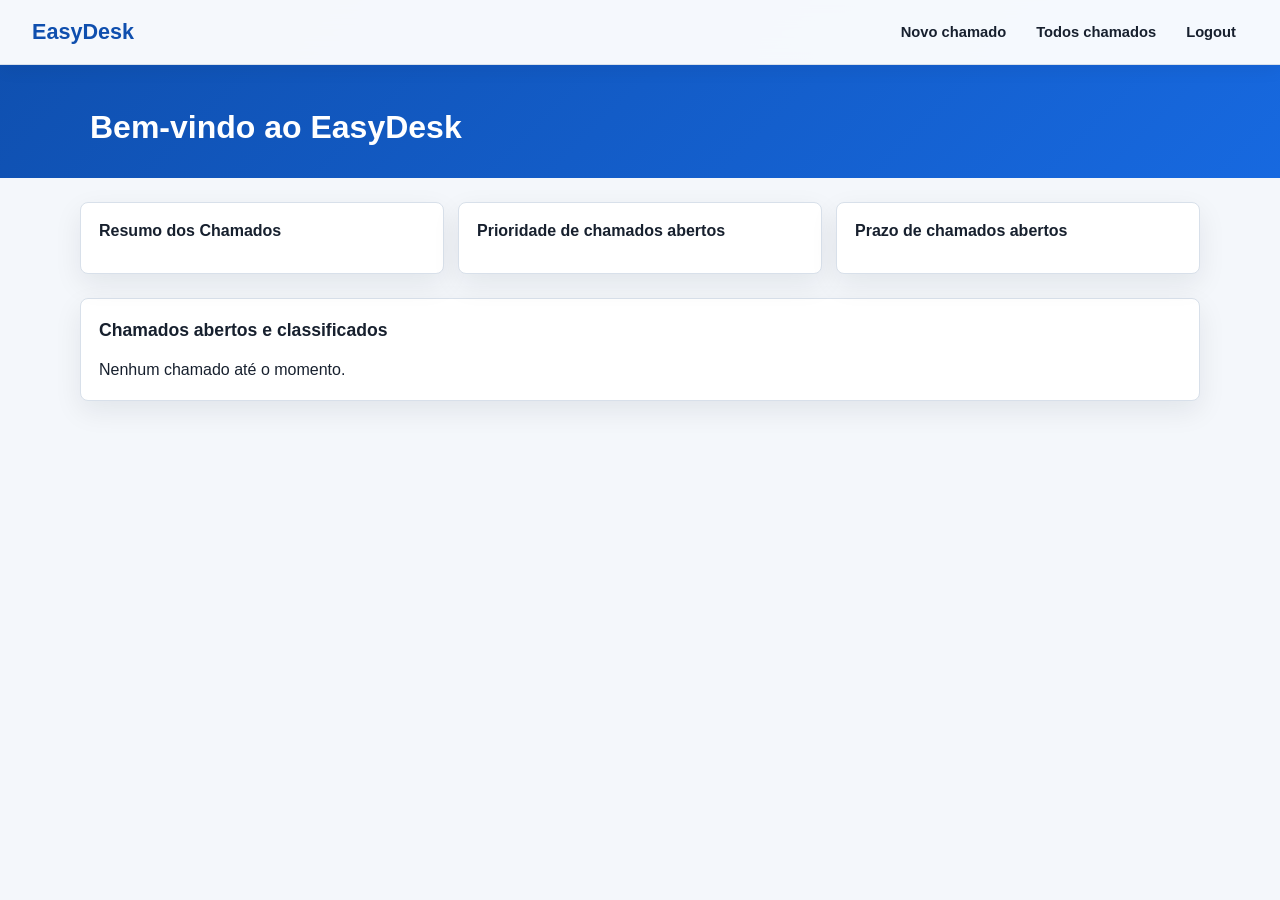
==== html/index.html @ d9579709 "Reorganização do projeto em pastas" ====
<!DOCTYPE html>
<html lang="en">
<head>
    <meta charset="UTF-8">
    <meta name="viewport" content="width=device-width, initial-scale=1.0">
    <title>EasyDesk</title>
    <meta name="description" content="Sistema para gerenciar chamados.">
    <link rel="icon" href="./img/favicon.png">
    <link rel="stylesheet" href="../css/index.css">
</head>
<body>
    <header>
        <div class="header-container">
            <h1>EasyDesk</h1>
        </div>

        <nav>
            <input type="checkbox" id="check">
            <label for="check">&#x2630;</label>
            <ul>
                <li><a href="../html/form.html">Novo chamado</a></li>
                <li><a href="../html/todoschamados.html">Todos chamados</a></li>
                <li><a href="../html/login.html">Logout</a></li>
            </ul>
        </nav>
    </header>
    <main>
        <h2>Bem-vindo ao EasyDesk</h2>
    </main>

    <section id="resumo">
        <div class="resume-card status">
            <h3>Resumo dos Chamados</h3>
            <div class="dados dados-resumo">
            </div>
        </div>

        <div class="resume-card priority">
            <h3>Prioridade de chamados abertos</h3>
            <div class="dados dados-prioridade">
            </div>
        </div>

        <div class="resume-card deadline">
            <h3>Prazo de chamados abertos</h3>
            <div class="dados dados-deadline">
            </div>
        </div>
    </section>

    <section id="todos-chamados">
        <h3>Chamados abertos e classificados</h3>
        <div class="cards-chamados"></div>
    </section>

    <script type="module" src="../js/index.js"></script>

</body>
</html>
---- css/index.css ----
* {
  margin: 0;
  padding: 0;
  box-sizing: border-box;
}

:root {
  --bg: #f4f7fb;
  --surface: #ffffff;
  --surface-muted: #eef3f8;
  --text: #17202e;
  --muted: #64748b;
  --line: #d8e0ea;
  --primary: #1769e0;
  --primary-dark: #0f4fae;
  --accent: #18a58f;
  --warning: #e08b17;
  --danger: #dc3d4a;
  --shadow: 0 10px 28px rgba(15, 23, 42, 0.08);
}

html {
  scroll-behavior: smooth;
  background: var(--bg);
}

body {
  min-height: 100vh;
  color: var(--text);
  background: var(--bg);
  font-family: Arial, Helvetica, sans-serif;
  font-size: 16px;
  line-height: 1.5;
}

/* ------------ HEADER ------------ */

header {
    background-color: #333;
    padding: 20px;
}

.header__logo { width: 100px; }
#main-nav { display: flex; }
.header__link { color: white; }

/* FIM HEADER STYLES */

header {
  position: fixed;
  top: 0;
  left: 0;
  z-index: 10;
  width: 100%;
  min-height: 64px;
  display: flex;
  justify-content: space-between;
  align-items: center;
  gap: 16px;
  padding: 12px 18px;
  background: rgba(255, 255, 255, 0.96);
  border-bottom: 1px solid var(--line);
  box-shadow: 0 4px 18px rgba(15, 23, 42, 0.06);
  backdrop-filter: blur(12px);
}

.header-container {
  min-width: 0;
}

.header-container h1 {
  color: var(--primary-dark);
  font-size: 1.35rem;
  font-weight: 800;
  letter-spacing: 0;
  white-space: nowrap;
}

.flex {
  display: flex;
  align-items: center;
}

.logo-header {
  display: flex;
  align-items: center;
  gap: 12px;
}

nav {
  display: flex;
  align-items: center;
  justify-content: flex-end;
}

#check {
  display: none;
}

nav label {
  width: 42px;
  height: 42px;
  display: grid;
  place-items: center;
  color: var(--text);
  background: var(--surface-muted);
  border: 1px solid var(--line);
  border-radius: 8px;
  font-size: 1.45rem;
  line-height: 1;
  cursor: pointer;
}

nav ul {
  position: fixed;
  top: 64px;
  right: -100%;
  width: min(82vw, 320px);
  min-height: calc(100vh - 64px);
  padding: 12px;
  background: var(--surface);
  border-left: 1px solid var(--line);
  box-shadow: -16px 0 32px rgba(15, 23, 42, 0.12);
  list-style: none;
  transition: right 0.28s ease;
}

#check:checked ~ ul {
  right: 0;
}

nav ul li {
  border-bottom: 1px solid var(--line);
}

nav ul li:last-child {
  border-bottom: 0;
}

nav ul li a {
  display: block;
  padding: 15px 12px;
  color: var(--text);
  text-decoration: none;
  font-size: 0.98rem;
  font-weight: 700;
  border-radius: 8px;
}

nav ul li a:hover,
nav ul li a:focus {
  color: var(--primary-dark);
  background: #eaf2ff;
  outline: none;
}

/* ------------- MAIN ------------- */

main {
  padding: 96px 18px 24px;
  text-align: left;
  background: linear-gradient(135deg, var(--primary-dark), var(--primary));
  color: #ffffff;
}

main h2 {
  max-width: 1100px;
  margin: 0 auto;
  font-size: 1.55rem;
  line-height: 1.2;
  letter-spacing: 0;
}

/* ------------ RESUMO ------------ */

#resumo {
  display: grid;
  gap: 14px;
  width: min(100% - 36px, 1120px);
  margin: 0 auto;
  padding: 18px 0;
}

.resume-card {
  width: 100%;
  padding: 18px;
  background: var(--surface);
  border: 1px solid var(--line);
  border-radius: 8px;
  box-shadow: var(--shadow);
  text-align: left;
}

.resume-card h3 {
  margin-bottom: 14px;
  color: var(--text);
  font-size: 1rem;
  line-height: 1.25;
}

.dados {
  display: grid;
  grid-template-columns: repeat(3, minmax(0, 1fr));
  gap: 10px;
}

.dados-deadline {
  grid-template-columns: repeat(2, minmax(0, 1fr));
}

.dados p {
  min-height: 58px;
  display: flex;
  flex-direction: column;
  justify-content: center;
  padding: 10px;
  color: var(--muted);
  background: var(--surface-muted);
  border-radius: 8px;
  font-size: 0.88rem;
  font-weight: 700;
  text-align: center;
  white-space: nowrap;
}

.status .dados p:first-child,
.priority .dados p:first-child,
.deadline .dados p:last-child {
  color: var(--danger);
  background: #fff0f2;
}

.status .dados p:nth-child(2),
.deadline .dados p:first-child {
  color: var(--accent);
  background: #eafaf6;
}

.priority .dados p:nth-child(2) {
  color: var(--warning);
  background: #fff6e8;
}



/* -------- TODOS CHAMADOS -------- */

#todos-chamados {
  width: min(100% - 36px, 1120px);
  padding: 18px;
  margin: 0 auto 24px;
  background: var(--surface);
  border: 1px solid var(--line);
  border-radius: 8px;
  box-shadow: var(--shadow);
}

#todos-chamados h3 {
  margin-bottom: 14px;
  text-align: left;
  font-size: 1.1rem;
}

.cards-chamados {
  display: grid;
  gap: 12px;
}

.card-chamado {
  width: 100%;
  padding: 14px;
  background: #fbfdff;
  border: 1px solid var(--line);
  border-left: 4px solid var(--primary);
  border-radius: 8px;
  box-shadow: 0 4px 14px rgba(15, 23, 42, 0.05);
}

.card-chamado p {
  margin-bottom: 6px;
  color: var(--muted);
  font-size: 0.94rem;
}

.card-chamado p:last-child {
  margin-bottom: 0;
}

.card-chamado strong {
  color: var(--text);
}

@media (max-width: 380px) {
  header {
    padding-inline: 14px;
  }

  .header-container h1 {
    font-size: 1.18rem;
  }

  .dados {
    grid-template-columns: 1fr;
  }
}

@media (min-width: 720px) {
  header {
    padding-inline: 32px;
  }

  nav label {
    display: none;
  }

  nav ul {
    position: static;
    width: auto;
    min-height: 0;
    display: flex;
    align-items: center;
    gap: 6px;
    padding: 0;
    background: transparent;
    border-left: 0;
    box-shadow: none;
  }

  nav ul li {
    border-bottom: 0;
  }

  nav ul li a {
    padding: 9px 12px;
    font-size: 0.92rem;
  }

  main {
    padding: 108px 32px 32px;
  }

  main h2 {
    font-size: 2rem;
  }

  #resumo {
    grid-template-columns: repeat(3, minmax(0, 1fr));
    padding: 24px 0;
  }

  .resume-card .dados {
    gap: 8px;
  }

  .resume-card .dados p {
    padding-inline: 8px;
    font-size: 0.82rem;
  }

  #todos-chamados {
    margin-bottom: 32px;
  }

  .cards-chamados {
    grid-template-columns: repeat(3, minmax(0, 1fr));
  }
}
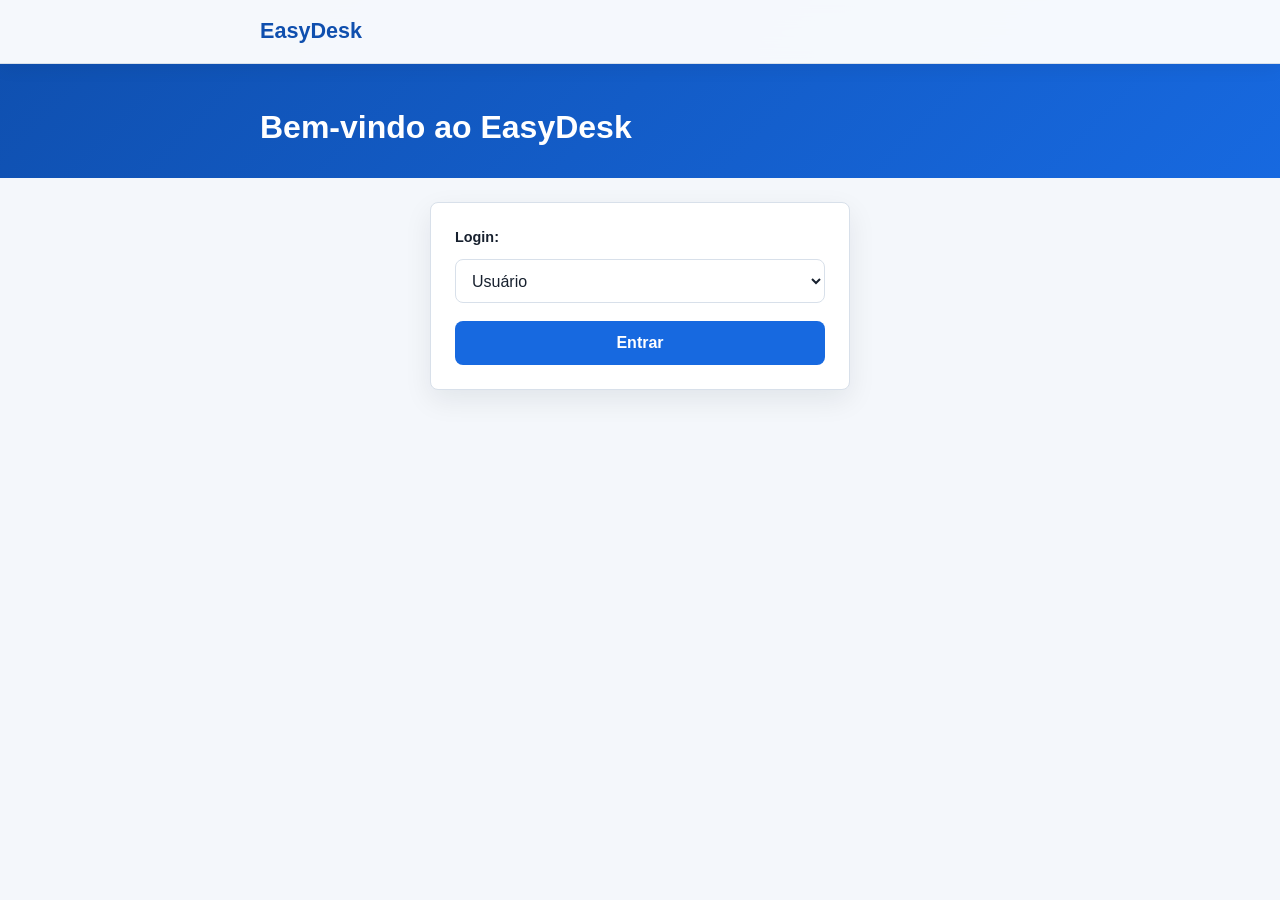
==== commit a7bc000f: "Atualizado nomes dos arquivos login (index) e index (resumo)." ====
--- a/html/index.html
+++ b/html/index.html
@@ -14,44 +14,28 @@
             <h1>EasyDesk</h1>
         </div>
 
-        <nav>
-            <input type="checkbox" id="check">
-            <label for="check">&#x2630;</label>
-            <ul>
-                <li><a href="../html/form.html">Novo chamado</a></li>
-                <li><a href="../html/todoschamados.html">Todos chamados</a></li>
-                <li><a href="../html/login.html">Logout</a></li>
-            </ul>
-        </nav>
     </header>
     <main>
         <h2>Bem-vindo ao EasyDesk</h2>
     </main>
 
-    <section id="resumo">
-        <div class="resume-card status">
-            <h3>Resumo dos Chamados</h3>
-            <div class="dados dados-resumo">
-            </div>
-        </div>
-
-        <div class="resume-card priority">
-            <h3>Prioridade de chamados abertos</h3>
-            <div class="dados dados-prioridade">
-            </div>
-        </div>
-
-        <div class="resume-card deadline">
-            <h3>Prazo de chamados abertos</h3>
-            <div class="dados dados-deadline">
-            </div>
-        </div>
+    <section id="credenciais">
+        <form action="" method="post" id="login-form">
+            <label for="user">Login:</label>
+            <select name="user" id="user">
+                <option value="../html/form.html">Usuário</option>
+                <option value="../html/index.html">Suporte</option>
+                <option value="../html/todoschamados.html">Gestor</option>
+            </select>
+    
+            <button id="login-button" type="submit">Entrar</button>
+        </form>
     </section>
 
-    <section id="todos-chamados">
-        <h3>Chamados abertos e classificados</h3>
-        <div class="cards-chamados"></div>
-    </section>
+    <!-- <section>
+        <button id="incluir" type="button">Incluir Dados</button>
+        <button id="clear" type="button">Limpar Dados</button>
+    </section> -->
 
     <script type="module" src="../js/index.js"></script>
 
--- a/css/index.css
+++ b/css/index.css
@@ -13,9 +13,6 @@
   --line: #d8e0ea;
   --primary: #1769e0;
   --primary-dark: #0f4fae;
-  --accent: #18a58f;
-  --warning: #e08b17;
-  --danger: #dc3d4a;
   --shadow: 0 10px 28px rgba(15, 23, 42, 0.08);
 }
 
@@ -36,17 +33,6 @@
 /* ------------ HEADER ------------ */
 
 header {
-    background-color: #333;
-    padding: 20px;
-}
-
-.header__logo { width: 100px; }
-#main-nav { display: flex; }
-.header__link { color: white; }
-
-/* FIM HEADER STYLES */
-
-header {
   position: fixed;
   top: 0;
   left: 0;
@@ -54,9 +40,7 @@
   width: 100%;
   min-height: 64px;
   display: flex;
-  justify-content: space-between;
   align-items: center;
-  gap: 16px;
   padding: 12px 18px;
   background: rgba(255, 255, 255, 0.96);
   border-bottom: 1px solid var(--line);
@@ -65,7 +49,8 @@
 }
 
 .header-container {
-  min-width: 0;
+  width: min(100%, 760px);
+  margin: 0 auto;
 }
 
 .header-container h1 {
@@ -74,84 +59,6 @@
   font-weight: 800;
   letter-spacing: 0;
   white-space: nowrap;
-}
-
-.flex {
-  display: flex;
-  align-items: center;
-}
-
-.logo-header {
-  display: flex;
-  align-items: center;
-  gap: 12px;
-}
-
-nav {
-  display: flex;
-  align-items: center;
-  justify-content: flex-end;
-}
-
-#check {
-  display: none;
-}
-
-nav label {
-  width: 42px;
-  height: 42px;
-  display: grid;
-  place-items: center;
-  color: var(--text);
-  background: var(--surface-muted);
-  border: 1px solid var(--line);
-  border-radius: 8px;
-  font-size: 1.45rem;
-  line-height: 1;
-  cursor: pointer;
-}
-
-nav ul {
-  position: fixed;
-  top: 64px;
-  right: -100%;
-  width: min(82vw, 320px);
-  min-height: calc(100vh - 64px);
-  padding: 12px;
-  background: var(--surface);
-  border-left: 1px solid var(--line);
-  box-shadow: -16px 0 32px rgba(15, 23, 42, 0.12);
-  list-style: none;
-  transition: right 0.28s ease;
-}
-
-#check:checked ~ ul {
-  right: 0;
-}
-
-nav ul li {
-  border-bottom: 1px solid var(--line);
-}
-
-nav ul li:last-child {
-  border-bottom: 0;
-}
-
-nav ul li a {
-  display: block;
-  padding: 15px 12px;
-  color: var(--text);
-  text-decoration: none;
-  font-size: 0.98rem;
-  font-weight: 700;
-  border-radius: 8px;
-}
-
-nav ul li a:hover,
-nav ul li a:focus {
-  color: var(--primary-dark);
-  background: #eaf2ff;
-  outline: none;
 }
 
 /* ------------- MAIN ------------- */
@@ -164,130 +71,72 @@
 }
 
 main h2 {
-  max-width: 1100px;
+  width: min(100%, 760px);
   margin: 0 auto;
   font-size: 1.55rem;
   line-height: 1.2;
   letter-spacing: 0;
 }
 
-/* ------------ RESUMO ------------ */
+/* ------------ CREDENCIAIS ------------ */
 
-#resumo {
-  display: grid;
-  gap: 14px;
-  width: min(100% - 36px, 1120px);
-  margin: 0 auto;
-  padding: 18px 0;
-}
-
-.resume-card {
-  width: 100%;
+#credenciais {
+  width: min(100% - 36px, 420px);
+  margin: 18px auto 28px;
   padding: 18px;
-  background: var(--surface);
-  border: 1px solid var(--line);
-  border-radius: 8px;
-  box-shadow: var(--shadow);
-  text-align: left;
-}
-
-.resume-card h3 {
-  margin-bottom: 14px;
-  color: var(--text);
-  font-size: 1rem;
-  line-height: 1.25;
-}
-
-.dados {
-  display: grid;
-  grid-template-columns: repeat(3, minmax(0, 1fr));
-  gap: 10px;
-}
-
-.dados-deadline {
-  grid-template-columns: repeat(2, minmax(0, 1fr));
-}
-
-.dados p {
-  min-height: 58px;
-  display: flex;
-  flex-direction: column;
-  justify-content: center;
-  padding: 10px;
-  color: var(--muted);
-  background: var(--surface-muted);
-  border-radius: 8px;
-  font-size: 0.88rem;
-  font-weight: 700;
-  text-align: center;
-  white-space: nowrap;
-}
-
-.status .dados p:first-child,
-.priority .dados p:first-child,
-.deadline .dados p:last-child {
-  color: var(--danger);
-  background: #fff0f2;
-}
-
-.status .dados p:nth-child(2),
-.deadline .dados p:first-child {
-  color: var(--accent);
-  background: #eafaf6;
-}
-
-.priority .dados p:nth-child(2) {
-  color: var(--warning);
-  background: #fff6e8;
-}
-
-
-
-/* -------- TODOS CHAMADOS -------- */
-
-#todos-chamados {
-  width: min(100% - 36px, 1120px);
-  padding: 18px;
-  margin: 0 auto 24px;
   background: var(--surface);
   border: 1px solid var(--line);
   border-radius: 8px;
   box-shadow: var(--shadow);
 }
 
-#todos-chamados h3 {
-  margin-bottom: 14px;
-  text-align: left;
-  font-size: 1.1rem;
+#login-form {
+  display: flex;
+  flex-direction: column;
+  gap: 10px;
 }
 
-.cards-chamados {
-  display: grid;
-  gap: 12px;
+label {
+  color: var(--text);
+  font-size: 0.9rem;
+  font-weight: 700;
 }
 
-.card-chamado {
+select,
+button {
   width: 100%;
-  padding: 14px;
-  background: #fbfdff;
-  border: 1px solid var(--line);
-  border-left: 4px solid var(--primary);
+  min-height: 44px;
   border-radius: 8px;
-  box-shadow: 0 4px 14px rgba(15, 23, 42, 0.05);
+  font: inherit;
 }
 
-.card-chamado p {
-  margin-bottom: 6px;
-  color: var(--muted);
-  font-size: 0.94rem;
+select {
+  padding: 11px 12px;
+  color: var(--text);
+  background: #ffffff;
+  border: 1px solid var(--line);
+  cursor: pointer;
 }
 
-.card-chamado p:last-child {
-  margin-bottom: 0;
+select:focus {
+  border-color: var(--primary);
+  box-shadow: 0 0 0 3px rgba(23, 105, 224, 0.14);
+  outline: none;
 }
 
-.card-chamado strong {
-  color: var(--text);
+button {
+  margin-top: 8px;
+  color: #ffffff;
+  background: var(--primary);
+  border: 0;
+  font-weight: 800;
+  cursor: pointer;
+}
+
+button:hover,
+button:focus {
+  background: var(--primary-dark);
+  outline: none;
 }
 
 @media (max-width: 380px) {
@@ -299,40 +148,15 @@
     font-size: 1.18rem;
   }
 
-  .dados {
-    grid-template-columns: 1fr;
+  #credenciais {
+    width: min(100% - 28px, 420px);
+    padding: 16px;
   }
 }
 
 @media (min-width: 720px) {
   header {
     padding-inline: 32px;
-  }
-
-  nav label {
-    display: none;
-  }
-
-  nav ul {
-    position: static;
-    width: auto;
-    min-height: 0;
-    display: flex;
-    align-items: center;
-    gap: 6px;
-    padding: 0;
-    background: transparent;
-    border-left: 0;
-    box-shadow: none;
-  }
-
-  nav ul li {
-    border-bottom: 0;
-  }
-
-  nav ul li a {
-    padding: 9px 12px;
-    font-size: 0.92rem;
   }
 
   main {
@@ -343,25 +167,8 @@
     font-size: 2rem;
   }
 
-  #resumo {
-    grid-template-columns: repeat(3, minmax(0, 1fr));
-    padding: 24px 0;
-  }
-
-  .resume-card .dados {
-    gap: 8px;
-  }
-
-  .resume-card .dados p {
-    padding-inline: 8px;
-    font-size: 0.82rem;
-  }
-
-  #todos-chamados {
-    margin-bottom: 32px;
-  }
-
-  .cards-chamados {
-    grid-template-columns: repeat(3, minmax(0, 1fr));
+  #credenciais {
+    padding: 24px;
+    margin-top: 24px;
   }
 }
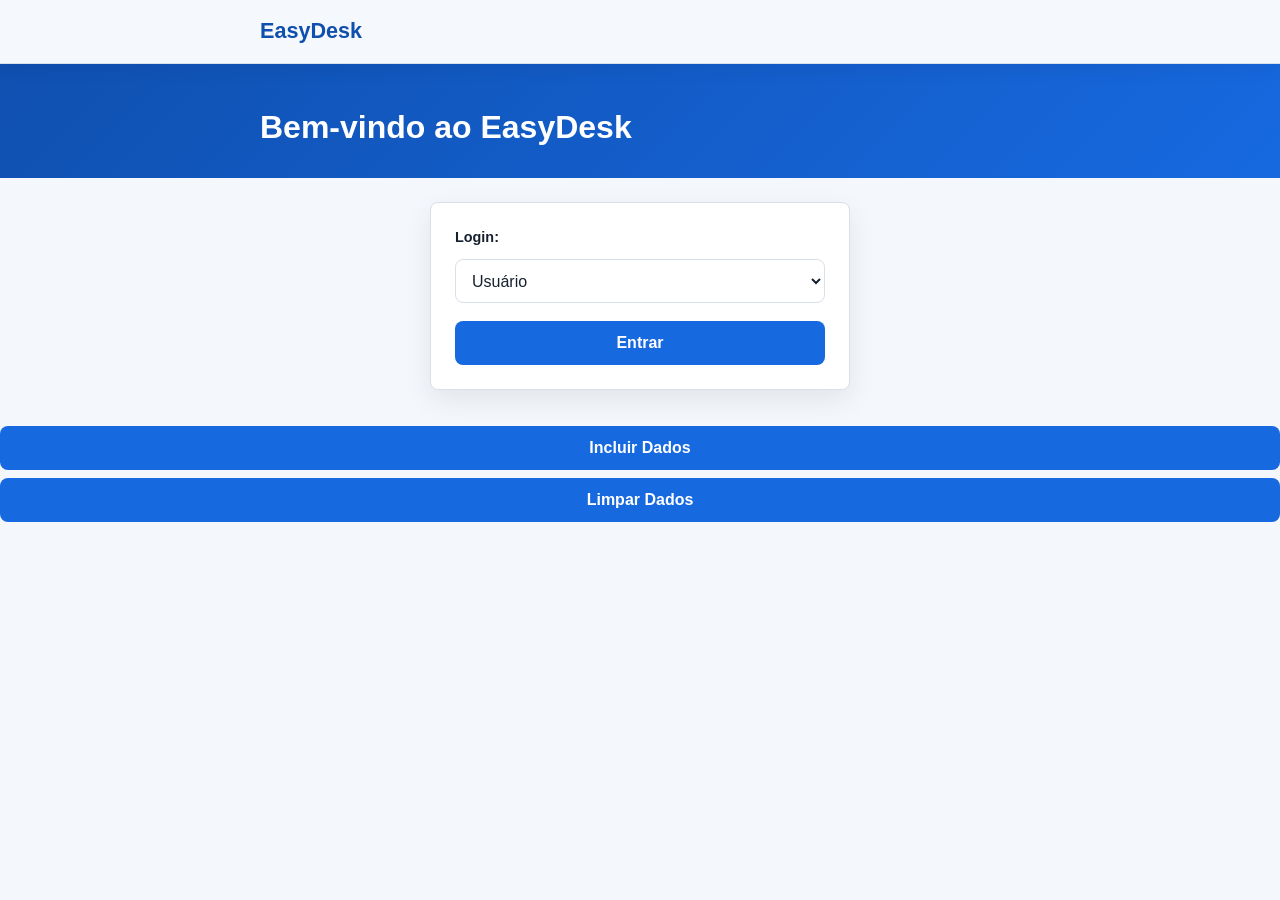
==== commit ed84e503: "Criado telas para usuario "suporte". Implementado também alteração de nav de "todoschamados" caso se" ====
--- a/html/index.html
+++ b/html/index.html
@@ -23,8 +23,8 @@
         <form action="" method="post" id="login-form">
             <label for="user">Login:</label>
             <select name="user" id="user">
-                <option value="../html/form.html">Usuário</option>
-                <option value="../html/index.html">Suporte</option>
+                <option value="../html/resumo.html">Usuário</option>
+                <option value="../html/classificar.html">Suporte</option>
                 <option value="../html/todoschamados.html">Gestor</option>
             </select>
     
@@ -32,10 +32,10 @@
         </form>
     </section>
 
-    <!-- <section>
+    <section>
         <button id="incluir" type="button">Incluir Dados</button>
         <button id="clear" type="button">Limpar Dados</button>
-    </section> -->
+    </section>
 
     <script type="module" src="../js/index.js"></script>
 
